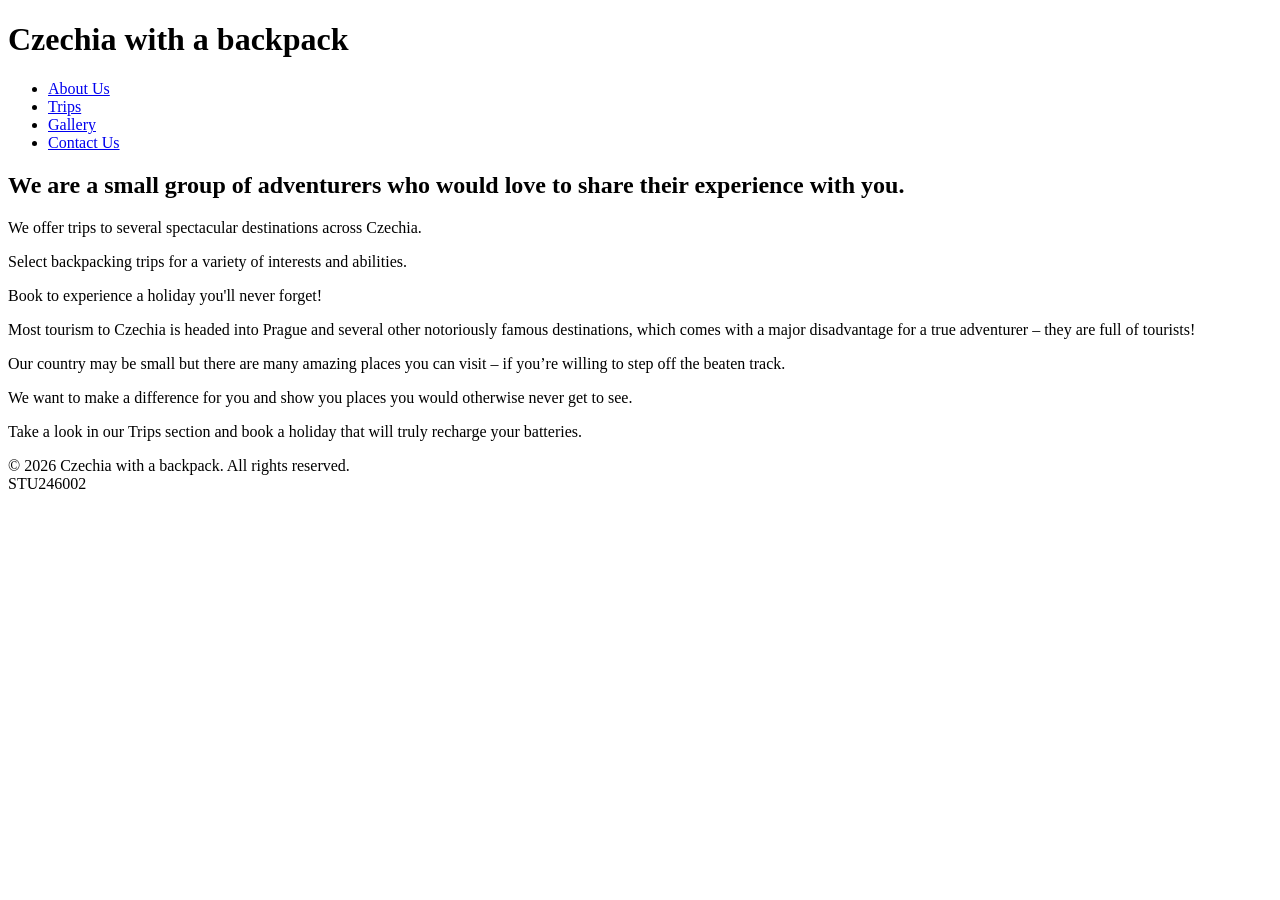
==== Index.html @ e7604322 "Add files via upload" ====
<!DOCTYPE html>
<html lang="en">
<head>
    <meta charset="UTF-8">
    <meta name="viewport" content="width=device-width, initial-scale=1.0">
    <link rel="stylesheet" href="CSS/style.css">

    <title>Backpack adventure</title>
    
</head>

<body class="home">
<header>
    <h1 id="title">Czechia with a backpack</h1>
</header>
    <nav>
        <ul>
            <li><a href="AboutUs.html">About Us</a></li>
            <li><a href="Trips.html">Trips</a></li>
            <li><a href="Gallery.html">Gallery</a></li>
            <li><a href="ContactUs.html">Contact Us</a></li>
        </ul>
    </nav>

    <main>
	<section class="intro">
        	<h2>We are a small group of adventurers who would love to share their experience with you.</h2>
        	<p>We offer trips to several spectacular destinations across Czechia.</p>
        	<p>Select backpacking trips for a variety of interests and abilities.</p>
		<p>Book to experience a holiday you'll never forget!</p>
		<p>Most tourism to Czechia is headed into Prague and several other notoriously famous destinations, which comes with a major disadvantage for a true adventurer – they are full of tourists!</p>
		<p>Our country may be small but there are many amazing places you can visit – if you’re willing to step off the beaten track.</p>
        	<p>We want to make a difference for you and show you places you would otherwise never get to see.</p>
		<p>Take a look in our Trips section and book a holiday that will truly recharge your batteries.</p>
	</section>
	</main>
    <footer>
        <p>&copy; 2026 Czechia with a backpack. All rights reserved. <br>STU246002</p>
    </footer>
    
</body>
</html>
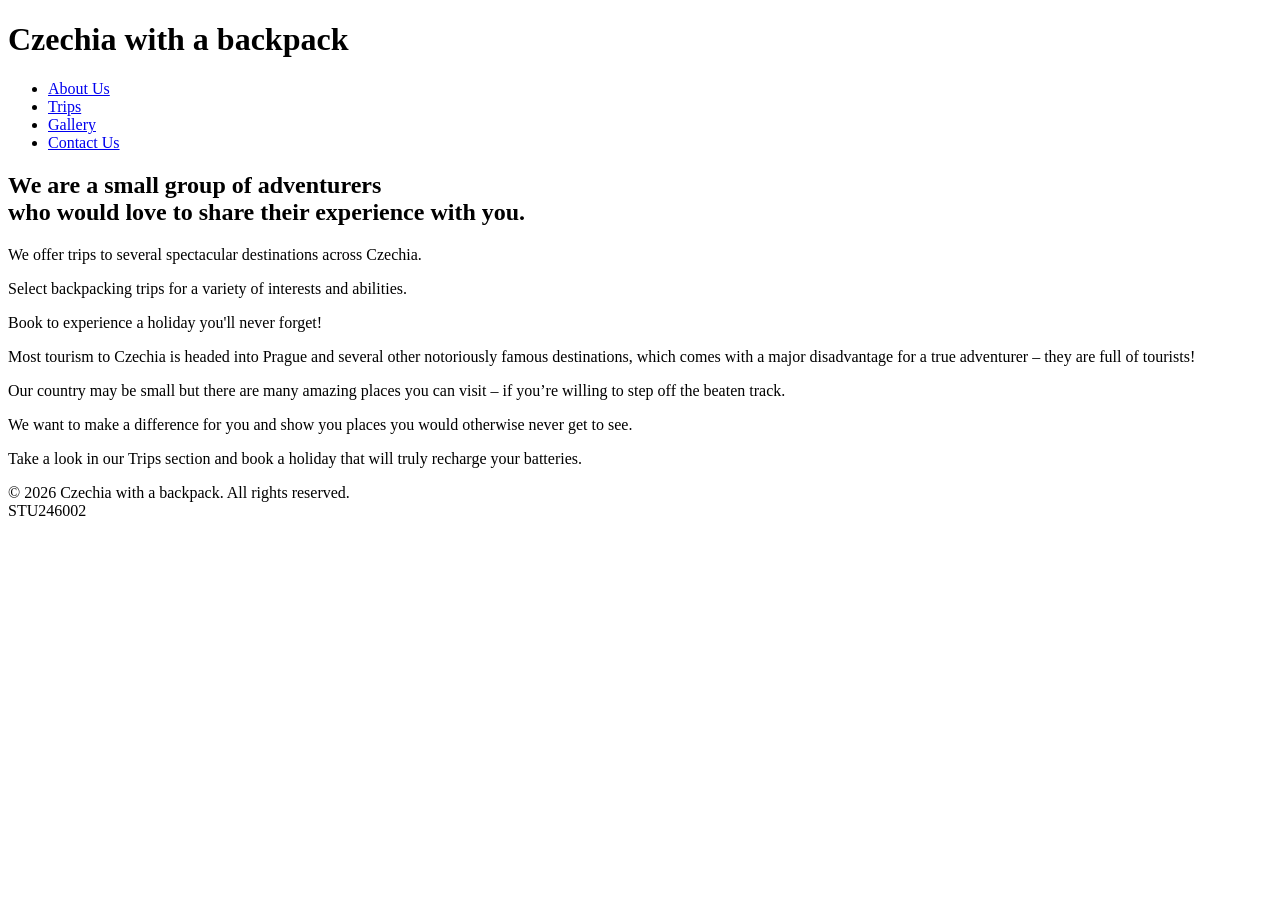
==== commit d0a73eb2: "Add files via upload" ====
--- a/Index.html
+++ b/Index.html
@@ -2,7 +2,7 @@
 <html lang="en">
 <head>
     <meta charset="UTF-8">
-    <meta name="viewport" content="width=device-width, initial-scale=1.0">
+    <meta name="viewport" content="width=device-width, initial-scale=1.0">     <!--This is important for making the website fit the individual screen width -->
     <link rel="stylesheet" href="CSS/style.css">
 
     <title>Backpack adventure</title>
@@ -24,7 +24,7 @@
 
     <main>
 	<section class="intro">
-        	<h2>We are a small group of adventurers who would love to share their experience with you.</h2>
+        	<h2>We are a small group of adventurers <br> who would love to share their experience with you.</h2>
         	<p>We offer trips to several spectacular destinations across Czechia.</p>
         	<p>Select backpacking trips for a variety of interests and abilities.</p>
 		<p>Book to experience a holiday you'll never forget!</p>
